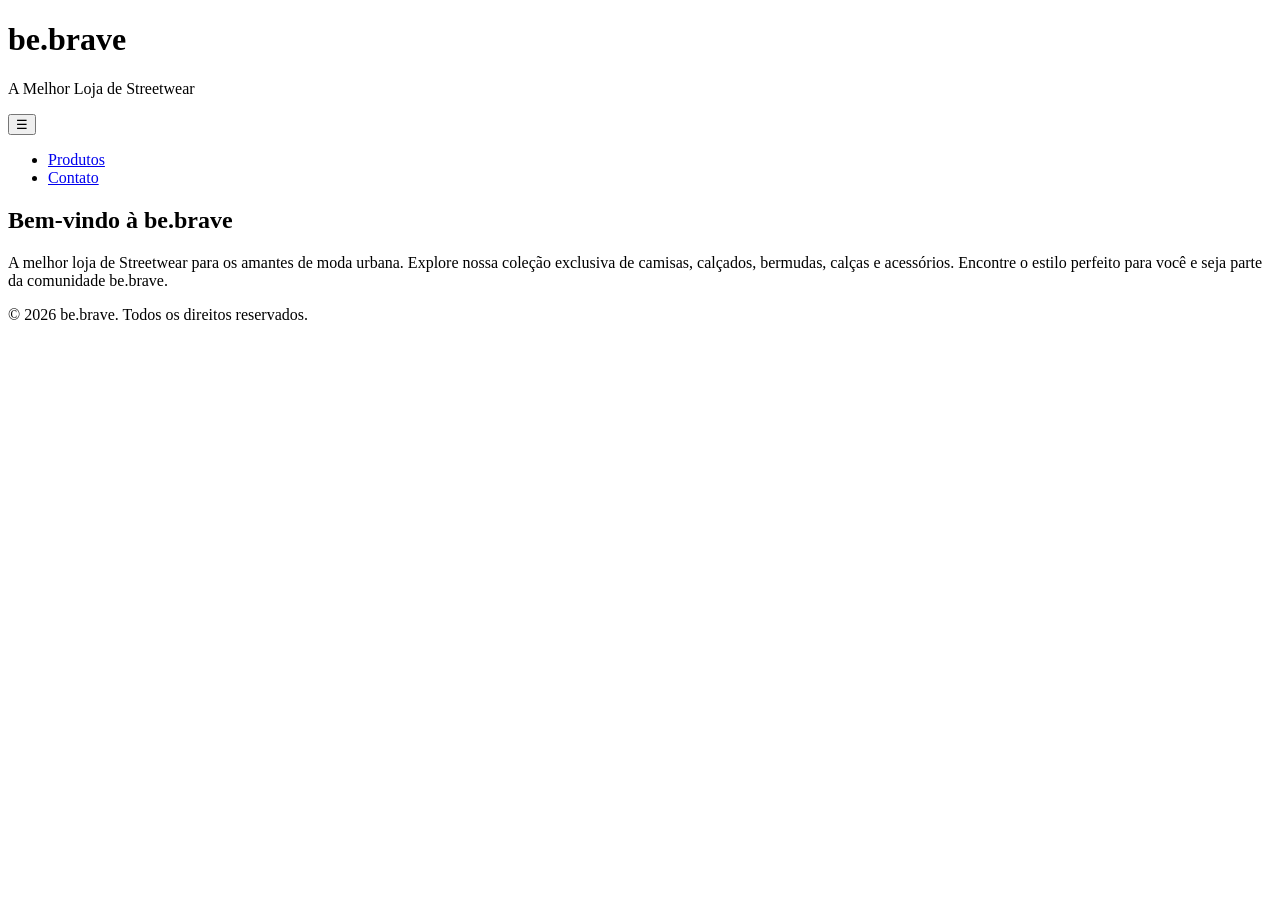
==== index.html @ e8b43811 "Começo do corpo do site" ====
<!-- ESTOU PRODUZINDO ESSE SITE PARA A LOJA DE UM AMIGO E AQUI VOU APOLICAR MEUS CONHECIMENTOS SOBRE A CONSTRUÇÃO DE UM SITE EM ALTA PERFORMACE, VOU COLOCAR COMENTÁRIOS NO MEIO DO CÓDIGO -->
<!DOCTYPE html>
<html lang="pt-br">
<head>
    <meta charset="UTF-8">
    <meta name="author" content="Luis Leal">
    <meta name="viewport" content="width=device-width, initial-scale=1.0">
    <link rel="stylesheet" href="style.css">
    <!-- aqui no script foi usado o defer para melhorar o carregamento da página -->
    <script src="main.js" defer></script> 
    <title>be.brave | A Melhor Loja de Streetwear</title>
    <!-- O meta description é muito importante para o SEO (melhor procura do site), é usado para descrever o site -->
    <meta name="description" content="A be.brave é a melhor loja de modelos Streetwear, oferecendo uma ampla variedade de produtos de alta qualidade para atender às suas necessidades. Com um compromisso com a excelência e a satisfação do cliente, a be.brave é o destino ideal para quem busca as melhores camisas, calçados, bermudas, calças e acessorios. Explore nossa seleção e descubra por que somos a escolha número um para os amantes de Streetwear.">
    <!-- O meta robots é usado para controlar o indexamento e rastreamento do site pelo Google -->
    <meta name="robots" content="index, follow">
    <!-- O link rel canonical vai definir qual o real link da pagina -->
    <link rel="canonical" href="https://www.be.bravestore.com">

    <!-- Open Graph Meta Tags (apps do Meta e Linkedin)-->
    <meta property="og:title" content="be.brave | A Melhor Loja de Streetwear">
    <meta property="og:description" content="A be.brave é a melhor loja de modelos Streetwear, oferecendo uma ampla variedade de produtos de alta qualidade para atender às suas necessidades. Com um compromisso com a excelência e a satisfação do cliente, a be.brave é o destino ideal para quem busca as melhores camisas, calçados, bermudas, calças e acessorios. Explore nossa seleção e descubra por que somos a escolha número um para os amantes de Streetwear.">
    <meta property="og:image" content="html/image1/bebraveimage.webp"> 
    <meta property="og:url" content="https://www.be.bravestore.com">

    <!-- Twitter Meta Tags -->
    <meta name="twitter:card" content="summary_large_image">
    <meta name="twitter:title" content="be.brave | A Melhor Loja de Streetwear">
    <meta name="twitter:description" content="A be.brave é a melhor loja de modelos Streetwear, oferecendo uma ampla variedade de produtos de alta qualidade para atender às suas necessidades. Com um compromisso com a excelência e a satisfação do cliente, a be.brave é o destino ideal para quem busca as melhores camisas, calçados, bermudas, calças e acessorios. Explore nossa seleção e descubra por que somos a escolha número um para os amantes de Streetwear.">
    <meta name="twitter:image" content="html/image1/bebraveimage.webp">

    <!-- Structured Data sereve para melhorar o SEO e a apresentação do site em buscadores e redes sociais -->
    <script type="application/ld+json">
    {
      "@context": "https://schema.org",
      "@type": "Store",
      "name": "be.brave",
      "image": "https://www.be.bravestore.com/html/image1/bebraveimage.webp",
      "description": "A be.brave é a melhor loja de modelos Streetwear",
      "url": "https://www.be.bravestore.com"
      "aderess": {
        "@type": "PostalAddress",
        "addressLocality": "Teresina",
        "addressRegion": "Piauí",
        "addressCountry": "BR"
      }
    }
    </script>
</head>
<body>
  <header>
    <h1>be.brave</h1>
    <p>A Melhor Loja de Streetwear</p>
  </header>

    <nav aria-label="Menu Principal">
      <button class="menu-toggle" aria-label="Abrir Menu"> ☰ </button>
    

  <ul>
    <li><a href="produtos.html">Produtos</a></li>
    <li><a href="contato.html">Contato</a></li>
  </ul>

   </nav>

   <main>
    <section class="hero" aria-labelledby="titulo de boas-vindas da be brave">
      <h2>Bem-vindo à be.brave</h2>
      <p>A melhor loja de Streetwear para os amantes de moda urbana. Explore nossa coleção exclusiva de camisas, calçados, bermudas, calças e acessórios. Encontre o estilo perfeito para você e seja parte da comunidade be.brave.</p>
      
    </section>
   </main>
   <footer>
     <p>&copy; 2026 be.brave. Todos os direitos reservados.</p>
   </footer>

    
</body>
</html>
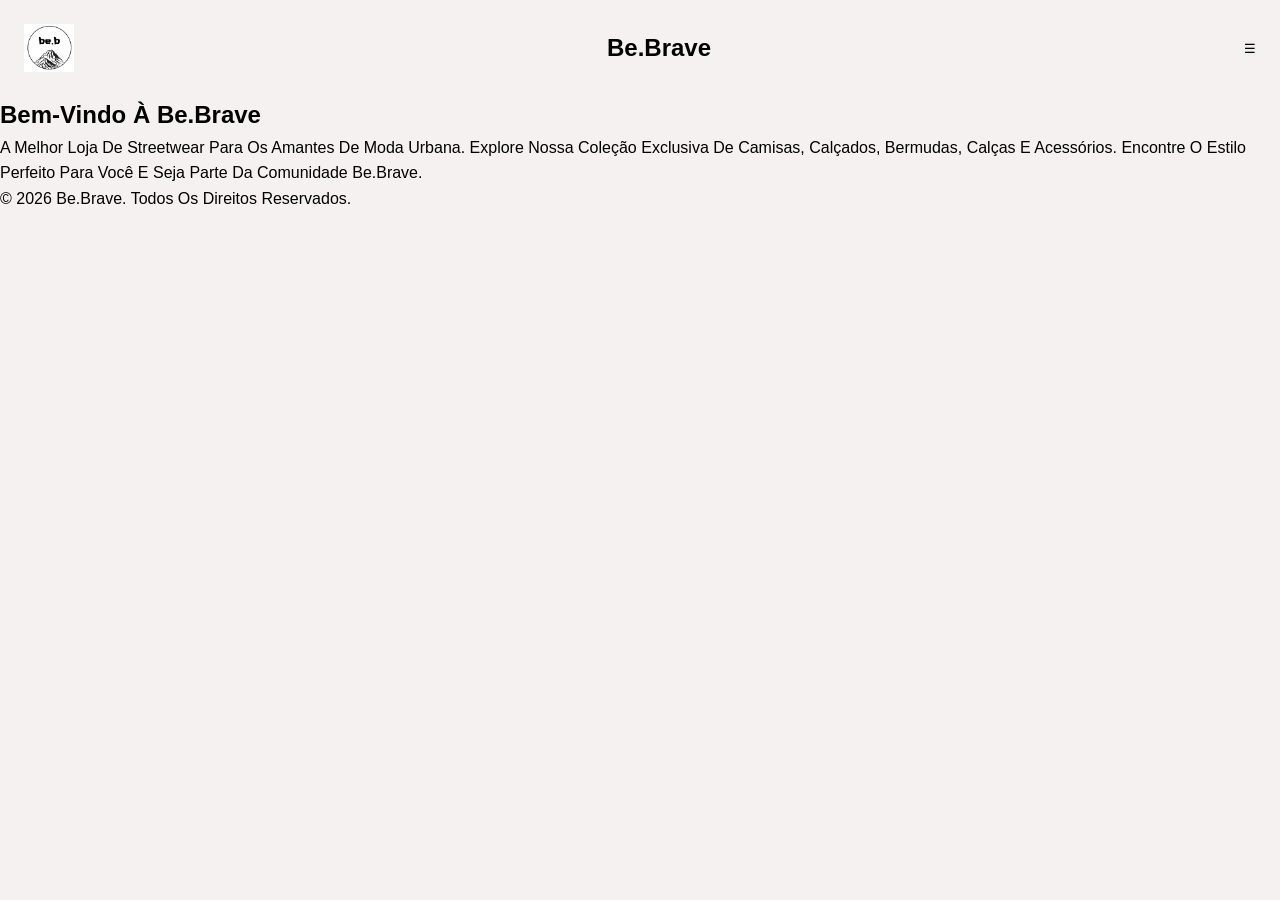
==== commit c497fc8c: "Nova Logo adicionada" ====
--- a/index.html
+++ b/index.html
@@ -47,20 +47,16 @@
     </script>
 </head>
 <body>
-  <header>
-    <h1>be.brave</h1>
-    <p>A Melhor Loja de Streetwear</p>
-  </header>
 
     <nav aria-label="Menu Principal">
+    
+    <img preload src="image1/Logo BE.B att.webp" alt="Logo da be.brave" width="50" height="auto">
+    <h1>be.brave</h1>
       <button class="menu-toggle" aria-label="Abrir Menu"> ☰ </button>
-    
 
-  <ul>
-    <li><a href="produtos.html">Produtos</a></li>
-    <li><a href="contato.html">Contato</a></li>
-  </ul>
+  
 
+  
    </nav>
 
    <main>
--- a/style.css
+++ b/style.css
@@ -0,0 +1,37 @@
+*{
+    margin: 0;
+    padding: 0;
+    border: 0;
+    outline: none;
+    text-decoration: none;
+    text-transform: capitalize;
+    
+}
+
+:root{
+    --primary-color: #f5f1f1;
+    --secondary-color: #000000;
+    --accent-color: #322a3a;
+    --font-family: 'Arial', sans-serif;
+}
+ body{
+    font-family: var(--font-family);
+    background-color: var(--primary-color);
+    color: var(--secondary-color);
+    line-height: 1.6;
+ }
+ header{
+    text-align: center;
+
+
+ }
+ main{
+    
+ }
+ nav{
+    display: flex;
+    justify-content: space-between;
+    align-items: center;
+    background-color: var(--primary-color);
+    padding: 1.5rem;
+ }
